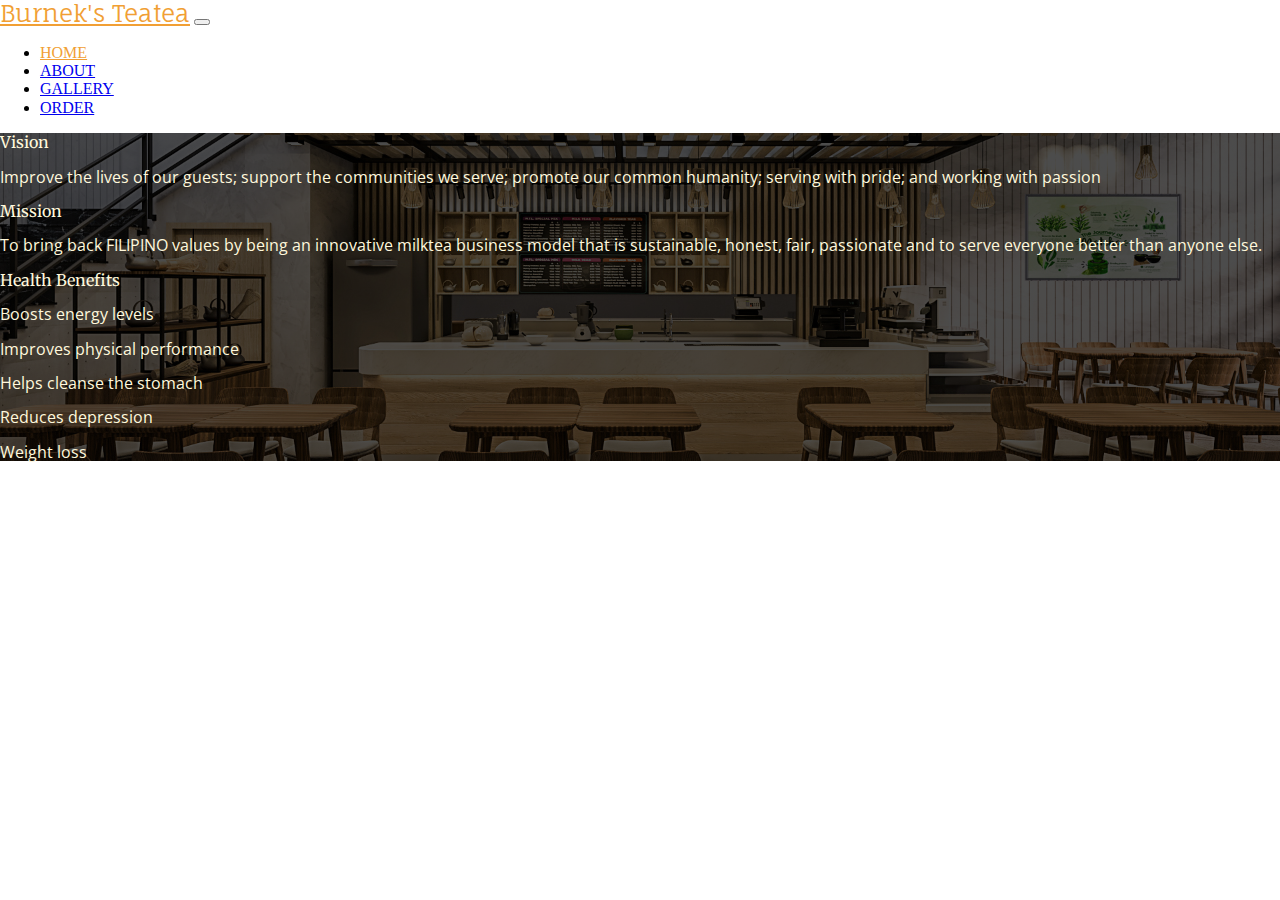
==== index.html @ 3a923dc4 "initial" ====
<!DOCTYPE html>
<html lang="en">

<head>
    <meta charset="UTF-8">
    <meta http-equiv="X-UA-Compatible" content="IE=edge">
    <meta name="viewport" content="width=device-width, initial-scale=1.0">
    <title>Home</title>
    <link rel="stylesheet" href="styles/normalize.css">
    <link href="https://cdn.jsdelivr.net/npm/bootstrap@5.2.3/dist/css/bootstrap.min.css" rel="stylesheet"
        integrity="sha384-rbsA2VBKQhggwzxH7pPCaAqO46MgnOM80zW1RWuH61DGLwZJEdK2Kadq2F9CUG65" crossorigin="anonymous">
    <script src="https://cdn.jsdelivr.net/npm/bootstrap@5.2.3/dist/js/bootstrap.bundle.min.js"
        integrity="sha384-kenU1KFdBIe4zVF0s0G1M5b4hcpxyD9F7jL+jjXkk+Q2h455rYXK/7HAuoJl+0I4"
        crossorigin="anonymous"></script>
    <link rel="stylesheet" href="styles/style.css">
    <!-- <link rel="stylesheet" href="style.css"> -->
    <link rel="preconnect" href="https://fonts.googleapis.com">
    <link rel="preconnect" href="https://fonts.gstatic.com" crossorigin>
    <link
        href="https://fonts.googleapis.com/css2?family=Cinzel&family=Fauna+One&family=Merriweather&family=Montserrat&family=Open+Sans&family=Oxygen&family=Raleway&family=Roboto:ital@0;1&family=Ubuntu:wght@300;400&display=swap"
        rel="stylesheet">


</head>

<body>
    <nav class="navbar navbar-expand-md navbar-dark bg-dark  px-3">
        <div class="container-fluid">
            <a class="navbar-brand icon logo text-fauna-one " href="#" id="navBarBrand">Kent's Cafe</a>
            <button class="navbar-toggler" type="button" data-bs-toggle="collapse" data-bs-target="#navbarNav"
                aria-controls="navbarNav" aria-expanded="false" aria-label="Toggle navigation">
                <span class="navbar-toggler-icon"></span>
            </button>
            <div class="collapse navbar-collapse" id="navbarNav">
                <ul class="navbar-nav ms-auto">
                    <li class="nav-item">
                        <a class="nav-link active" aria-current="page" href="index.html">HOME</a>
                    </li>
                    <li class="nav-item">
                        <a class="nav-link " aria-current="page" href="about.html">ABOUT</a>
                    </li>
                    <li class="nav-item">
                        <a class="nav-link " aria-current="page" href="gallery.html">GALLERY</a>
                    </li>
                    <li class="nav-item">
                        <a class="nav-link" aria-current="page" href="menu.html">ORDER</a>
                    </li>

                </ul>
            </div>
        </div>
    </nav>
    <div class="main home vh-100 pt-5 pb-0">
        <div class=" container text-center py-5">
            <div class="vision">
                <p class="display-4  fw-bold text-merriweather">Vision</p>
                <p class=" lh-lg text-open-sans fs-6">Improve the lives of our guests;
                    support the communities we serve;
                    promote our common humanity;
                    serving with pride; and
                    working with passion</p>
            </div>
            <div class="container text-center py-5">
                <div class="mission">
                    <p class="display-4 fw-bold text-merriweather">Mission</p>
                    <p class=" lh-lg text-open-sans fs-6">To bring back FILIPINO values by being an
                        innovative milktea business model that is
                        sustainable, honest, fair, passionate and
                        to serve everyone better than anyone else.</p>
                </div>
            </div>
            <div class="container text-center pt-2">
                <div class="benefits">
                    <p class="display-4 fw-bold  text-merriweather">Health Benefits</p>
                    <p class=" lh-base text-open-sans fs-6"> Boosts energy levels</p>
                    <p class=" lh-base text-open-sans fs-6"> Improves physical performance</p>
                    <p class=" lh-base text-open-sans fs-6"> Helps cleanse the stomach</p>
                    <p class=" lh-base text-open-sans fs-6"> Reduces depression</p>
                    <p class=" lh-base text-open-sans fs-6"> Weight loss</p>

                </div>
            </div>
        </div>

    </div>
    <script src="js/app.js"></script>
</body>

</html>
---- styles/style.css ----
/* UTILITIES */
.text-montserrat {
  font-family: 'Montserrat', sans-serif;
}
.text-roboto {
  font-family: 'Roboto', sans-serif;
}
.text-cinzel {
  font-family: 'Cinzel', serif;
}
.text-fauna-one {
  font-family: 'Fauna One', serif;
}
.text-merriweather {
  font-family: 'Merriweather', serif;
}
.text-open-sans {
  font-family: 'Open Sans', Arial, Helvetica, sans-serif;
}
.text-cornsilk {
  color: cornsilk;
}
body {
  height: 100vh;
  /* background: linear-gradient(to top, rgba(0, 0, 0, 0.5) 50%, rgba(0, 0, 0, 0.5) 50%), url(coffee.jpg); */
}
nav .container-fluid {
}
nav .navbar-brand {
  color: #f19f34;
  font-size: 1.5rem;
}
nav .nav-link:hover {
  color: #f19f34;
}
.navbar-nav > .nav-item > .nav-link.active {
  color: #f19f34;
}
.main .container-fluid {
  padding: 5% 15%;
}
.main.home,
.main.menu {
  width: 100%;
  background: linear-gradient(rgba(0, 0, 0, 0.7), rgba(0, 0, 0, 0.7)), url('../images/home.jpeg') center/cover no-repeat;

  /* height: 109vh; */
  font-family: 'Open Sans', sans-serif;
}
.main.about {
  background: linear-gradient(rgba(0, 0, 0, 0.7), rgba(0, 0, 0, 0.7)),
    url('../images/about.jpeg') center/cover no-repeat;
}
.main.gallery {
  background: linear-gradient(rgba(0, 0, 0, 0.7), rgba(0, 0, 0, 0.7)),
    url('../images/gallery.jpeg') center/cover no-repeat;
}
.main.gallery .container-fluid {
  padding: 3%;
}
.vision,
.mission,
.benefits,
.about {
  color: #fff8dc;
}
.social-icons {
  color: #fff8dc;
}
.social-icons:hover {
  color: #9c5b06;
}

.orders {
  width: 400px;
  background: linear-gradient(to top, rgba(0, 0, 0, 0.8) 50%, rgba(0, 0, 0, 0.8) 50%);
  border-radius: 20px;
  color: white;
  padding: 10px 50px;
}
.customer-form {
  width: 400px;
  background: linear-gradient(to top, rgba(0, 0, 0, 0.8) 50%, rgba(0, 0, 0, 0.8) 50%);
  border-radius: 20px;
}
.order-label {
  display: inline-block;
  width: 150px;
}
.btn-orange {
  background-color: #f19f34;
  color: white;
}
.btn-orange:hover {
  background-color: #9c5b06;
  color: white;
}
.item img {
  width: 100%;
  height: 300px;
  object-fit: fit;
  cursor: pointer;
  transition: 0.3s ease;
}

/* MOBILE */
@media only screen and (max-width: 500px) {
  .customer-form,
  .orders {
    width: 350px;
  }

  .order-label {
    width: 100px;
  }
  .main.gallery .container-fluid {
    padding: 2% 3%;
  }
  .item img {
    width: 100%;
    height: 300px;
    object-fit: fit;
    cursor: pointer;
    transition: 0.3s ease;
  }
}

/* .main {
  width: 100%;
  background: linear-gradient(to top, rgba(0, 0, 0, 0.5) 50%, rgba(0, 0, 0, 0.5) 50%), url(coffee.jpg);
  background-position: center;
  background-size: cover;
  height: 250svh;
}

.navbar {
  width: 1200px;
  height: 75px;
  margin: auto;
}

.icon {
  width: 200px;
  float: left;
  height: 70px;
}

.logo {
  color: rgb(241, 159, 52);
  font-size: 30px;
  font-family: algerian;
  padding-left: 20px;
  float: left;
  padding-top: 10px;
}

.menu {
  width: 400px;
  float: left;
  height: 70px;
}

ul {
  float: left;
  display: flex;
  justify-content: center;
  align-items: center;
}

ul li {
  list-style: none;
  margin-left: 75px;
  margin-top: 27px;
  font-size: 14px;
}

ul li a {
  text-decoration: none;
  color: cornsilk;
  font-family: arial;
  font-weight: bold;
  transition: 0.4s ease-in-out;
}

ul li a:hover {
  color: rgb(241, 159, 52);
}

.form {
  width: 400px;
  height: 500px;
  background: linear-gradient(to top, rgba(0, 0, 0, 0.8) 50%, rgba(0, 0, 0, 0.8) 50%);
  position: absolute;
  border-radius: 20px;
  padding: 25px;
  margin-top: 100px;
  margin-left: 380px;
}

.form h2 {
  width: 380px;
  font-family: sans-serif;
  text-align: center;
  color: saddlebrown;
  font-size: 30px;
  background-color: cornsilk;
  border-radius: 10px;
  margin: 2px;
  padding: 8px;
}

.form input {
  width: 380px;
  height: 35px;
  background: transparent;
  border-bottom: 1px solid saddlebrown;
  border-top: none;
  border-right: none;
  border-left: none;
  color: cornsilk;
  font-size: 15px;
  letter-spacing: 1px;
  margin-top: 50px;
  font-family: sans-serif;
}

.form input:focus {
  outline: none;
}

.form1 {
  width: 400px;
  height: 700px;
  background: linear-gradient(to top, rgba(0, 0, 0, 0.8) 50%, rgba(0, 0, 0, 0.8) 50%);
  position: absolute;
  border-radius: 20px;
  padding: 25px;
  margin-top: 660px;
  margin-left: 380px;
}

.form1 h2 {
  width: 380px;
  font-family: sans-serif;
  text-align: center;
  color: saddlebrown;
  font-size: 30px;
  background-color: cornsilk;
  border-radius: 10px;
  margin: 2px;
  margin-bottom: 50px;
  padding: 8px;
}

.form1 input {
  width: 380px;
  height: 30px;
  background: transparent;
  border-bottom: 1px solid saddlebrown;
  border-top: none;
  border-right: none;
  border-left: none;
  color: cornsilk;
  font-size: 15px;
  letter-spacing: 1px;
  margin-top: 1px;
  font-family: sans-serif;
}

.form1 input:hover {
  color: rgb(241, 159, 52);
}

.form1 input:focus {
  outline: none;
}

.form1 label {
  width: 380px;
  height: 35px;
  background: transparent;
  border-bottom: 1px solid saddlebrown;
  border-top: none;
  border-right: none;
  border-left: none;
  color: cornsilk;
  font-size: 15px;
  letter-spacing: 1px;
  margin-top: 50px;
  font-family: sans-serif;
}

.form1 label:hover {
  color: rgb(241, 159, 52);
}

.form1 label:focus {
  outline: none;
}

.form1 button {
  width: 380px;
  height: 40px;
  border: none;
  border-radius: 10px;
  margin: 2px;
  margin-top: 50px;
  padding: 8px;
}

.form1 button a {
  color: black;
  font-family: sans-serif;
  text-align: center;
  font-size: 20px;
  cursor: pointer;
  font-weight: bold;
  text-decoration: none;
}

.form1 button:hover {
  color: rgb(241, 159, 52);
}

.form1 select {
  color: saddlebrown;
  font-family: sans-serif;
  text-align: center;
  font-size: 15px;
  cursor: pointer;
  font-weight: bold;
  text-decoration: none;
}

.form1 select option {
  color: saddlebrown;
  font-family: sans-serif;
  text-align: center;
  font-size: 15px;
  cursor: pointer;
  font-weight: bold;
  text-decoration: none;
} */
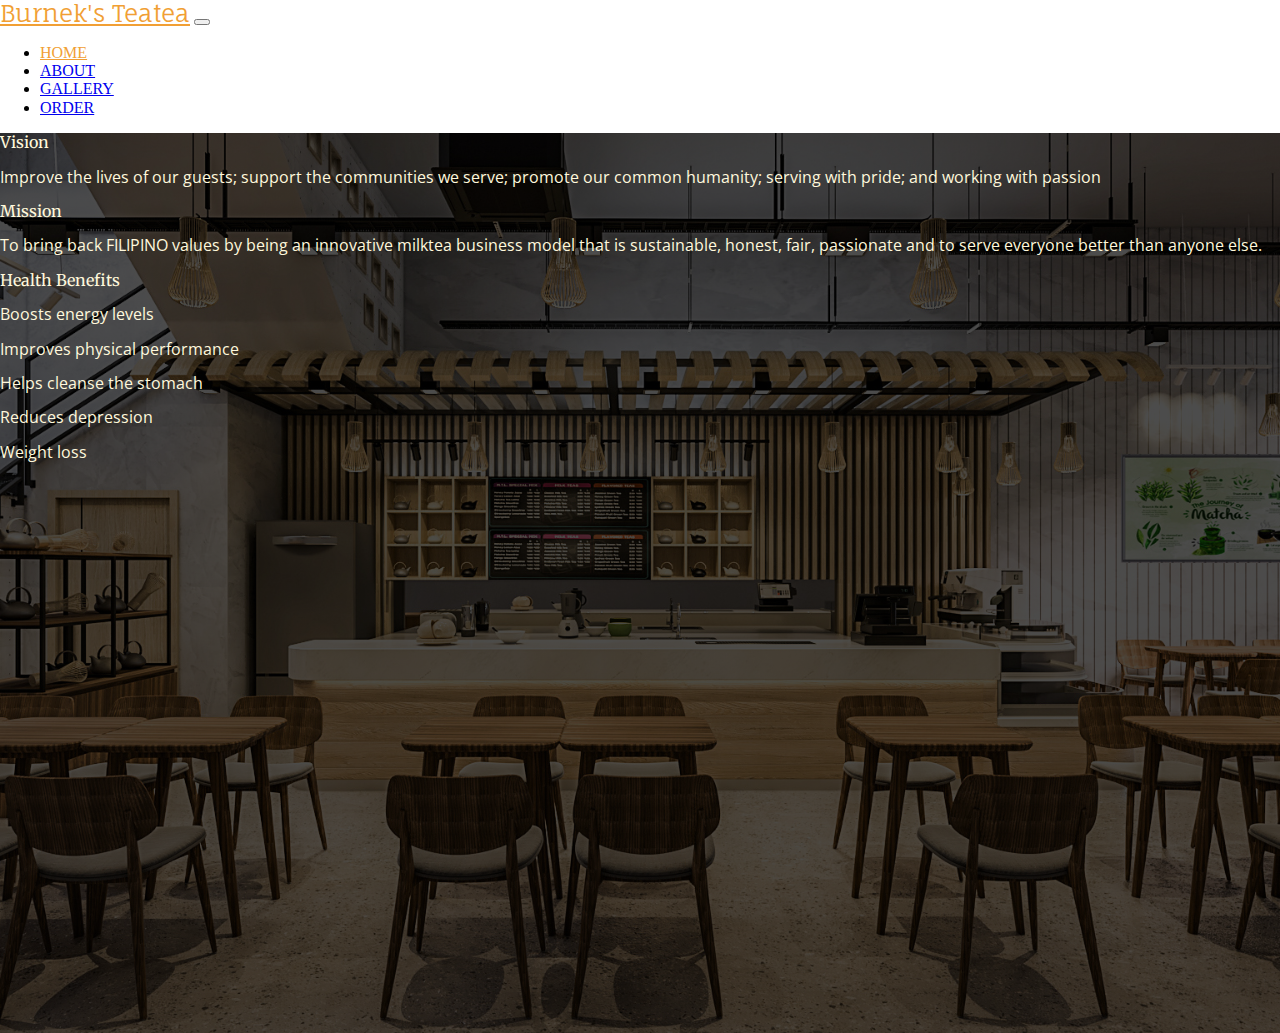
==== commit eb81aabb: "initial" ====
--- a/index.html
+++ b/index.html
@@ -50,11 +50,11 @@
             </div>
         </div>
     </nav>
-    <div class="main home vh-100 pt-5 pb-0">
+    <div class="main home pt-2">
         <div class=" container text-center py-5">
             <div class="vision">
                 <p class="display-4  fw-bold text-merriweather">Vision</p>
-                <p class=" lh-lg text-open-sans fs-6">Improve the lives of our guests;
+                <p class=" lh-base text-open-sans fs-6">Improve the lives of our guests;
                     support the communities we serve;
                     promote our common humanity;
                     serving with pride; and
@@ -63,13 +63,13 @@
             <div class="container text-center py-5">
                 <div class="mission">
                     <p class="display-4 fw-bold text-merriweather">Mission</p>
-                    <p class=" lh-lg text-open-sans fs-6">To bring back FILIPINO values by being an
+                    <p class=" ih-base text-open-sans fs-6">To bring back FILIPINO values by being an
                         innovative milktea business model that is
                         sustainable, honest, fair, passionate and
                         to serve everyone better than anyone else.</p>
                 </div>
             </div>
-            <div class="container text-center pt-2">
+            <div class="container text-center pt-2 ">
                 <div class="benefits">
                     <p class="display-4 fw-bold  text-merriweather">Health Benefits</p>
                     <p class=" lh-base text-open-sans fs-6"> Boosts energy levels</p>
--- a/styles/style.css
+++ b/styles/style.css
@@ -39,10 +39,21 @@
 .main .container-fluid {
   padding: 5% 15%;
 }
-.main.home,
+
+.main.home {
+  height: 100vh;
+  width: 100%;
+  background: linear-gradient(rgba(0, 0, 0, 0.7), rgba(0, 0, 0, 0.7)),
+    url('../images/home.jpeg') no-repeat center center/cover;
+
+  /* height: 109vh; */
+  font-family: 'Open Sans', sans-serif;
+}
 .main.menu {
+  /* height: 100vh; */
   width: 100%;
-  background: linear-gradient(rgba(0, 0, 0, 0.7), rgba(0, 0, 0, 0.7)), url('../images/home.jpeg') center/cover no-repeat;
+  background: linear-gradient(rgba(0, 0, 0, 0.7), rgba(0, 0, 0, 0.7)),
+    url('../images/home.jpeg') no-repeat center center/cover;
 
   /* height: 109vh; */
   font-family: 'Open Sans', sans-serif;
@@ -72,20 +83,21 @@
 }
 
 .orders {
-  width: 400px;
+  max-width: 400px;
   background: linear-gradient(to top, rgba(0, 0, 0, 0.8) 50%, rgba(0, 0, 0, 0.8) 50%);
   border-radius: 20px;
   color: white;
   padding: 10px 50px;
 }
 .customer-form {
-  width: 400px;
+  max-width: 400px;
   background: linear-gradient(to top, rgba(0, 0, 0, 0.8) 50%, rgba(0, 0, 0, 0.8) 50%);
   border-radius: 20px;
 }
 .order-label {
   display: inline-block;
   width: 150px;
+  margin-right: 20px;
 }
 .btn-orange {
   background-color: #f19f34;
@@ -107,11 +119,16 @@
 @media only screen and (max-width: 500px) {
   .customer-form,
   .orders {
-    width: 350px;
+    max-width: 330px;
+    padding: 10px 20px;
   }
 
   .order-label {
-    width: 100px;
+    /* width: 100px; */
+    margin-right: 0;
+  }
+  .main.menu .container-fluid {
+    padding: 2% 0;
   }
   .main.gallery .container-fluid {
     padding: 2% 3%;
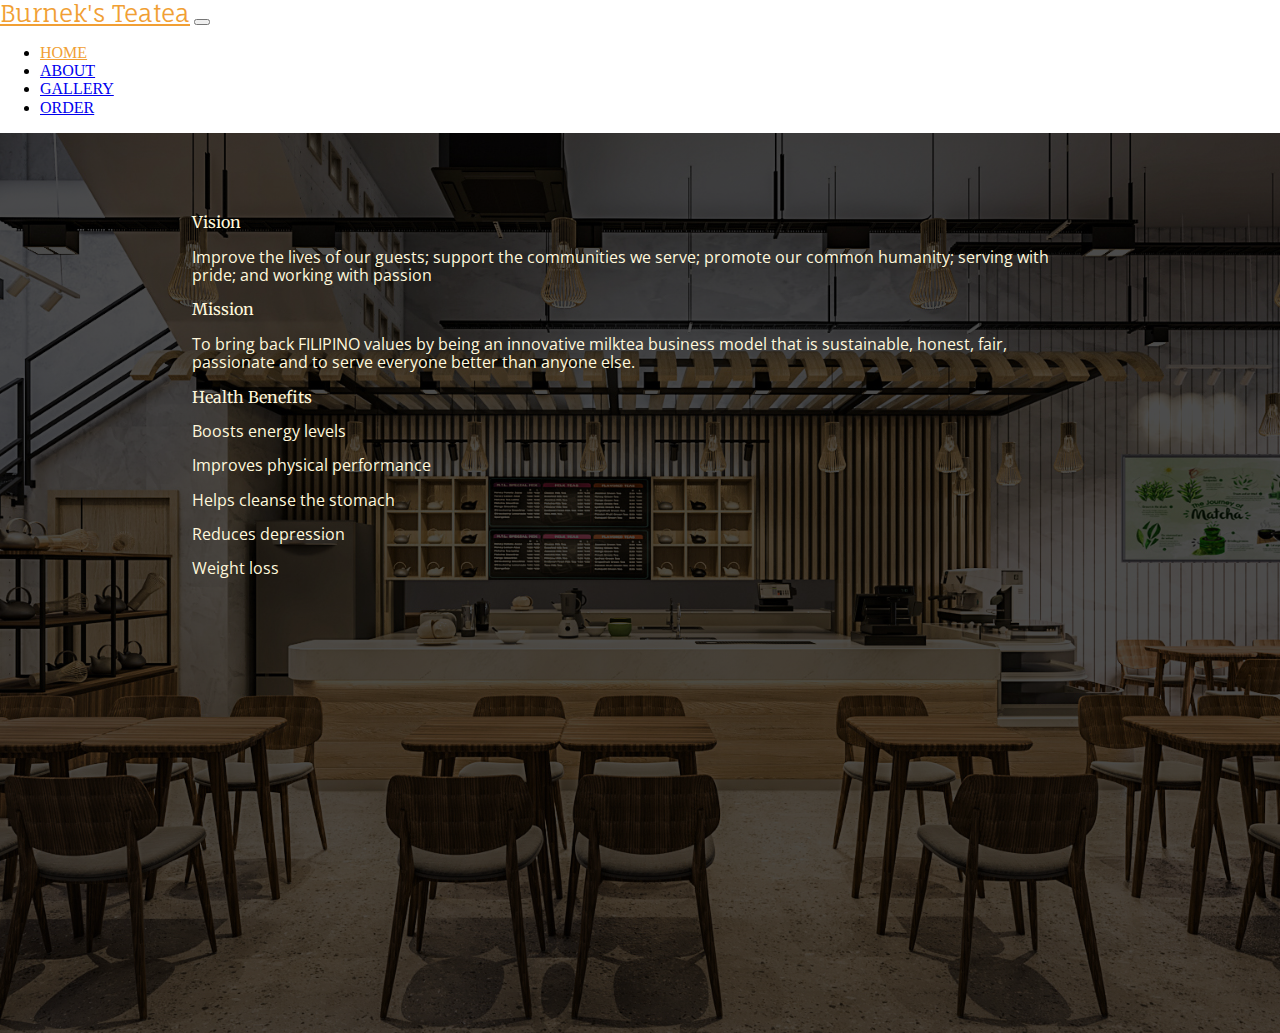
==== commit 7e9f146e: "mobile debug" ====
--- a/index.html
+++ b/index.html
@@ -51,7 +51,7 @@
         </div>
     </nav>
     <div class="main home pt-2">
-        <div class=" container text-center py-5">
+        <div class=" container-fluid text-center py-5">
             <div class="vision">
                 <p class="display-4  fw-bold text-merriweather">Vision</p>
                 <p class=" lh-base text-open-sans fs-6">Improve the lives of our guests;
